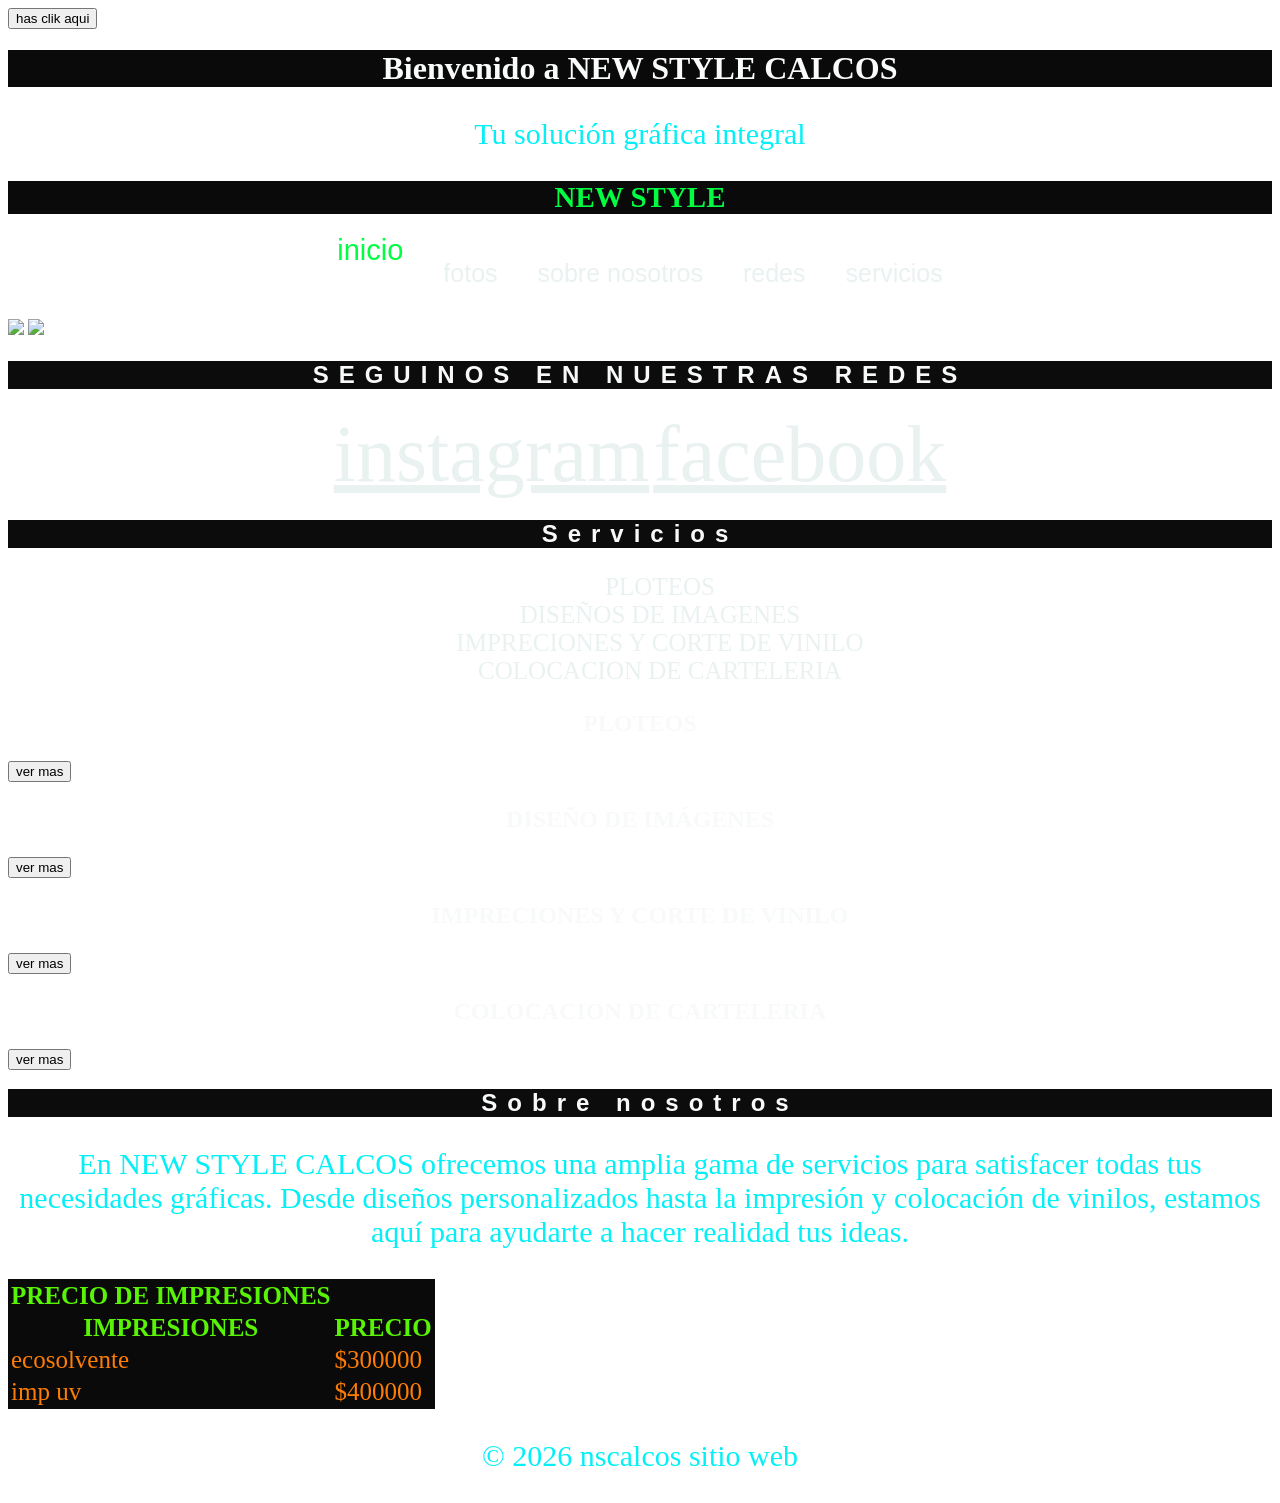
==== index.html @ 5b916bf5 "Rename INDEX.html to index.html" ====
<!DOCTYPE html>
<html lang="es">
<head>
    <meta charset="UTF-8">
    <meta name="viewport" content="width=device-width, initial-scale=1.0">
    <title>NSCALCOS</title>
    <link rel="stylesheet" href="style.css">
     <script src="jaba.js" defer></script>
</head>

<body>
    <button onclick="alert('Hiciste clik!')">has clik aqui</button>
<header>
    <h1>Bienvenido a NEW STYLE CALCOS</h1>
    <p>Tu solución gráfica integral</p>
</header>


<H1 class="titulo">NEW STYLE</H1>

<section id="menu">
<nav class="inicio">

<div class="titulo">inicio</div>
<ul class="nav-links">
<li><a href="#fotos">fotos</a></li>
<li><a href="#sobre-nosotros">sobre nosotros</a></li>
<li><a href="#redes">redes</a></li>
<li><a href="#servicios">servicios</a></li>
</ul>
</nav>
</section>

<section id="fotos">

    <!-- este hay que cambiarlo o buscar otra porque expiro  -->
<a href="damiancito.html"><img src="https://lh3.googleusercontent.com/gps-cs-s/AHRPTWl-vwCi-wJnspBfKpaTyHpKmSmmMEECD0DeK7hL-5pYKL5ChwSFuFZfAAFXI8lMBRL-ICpEFV7nf6hXv9_ocFlZgorISJRhrEwVYq1Hjxd-ny1l5p982N0v0JCzUOTJ84yd9soj=s680-w680-h510-rw"></a>


    
<img src="https://lh3.googleusercontent.com/gps-cs-s/AHRPTWkQw2x6owdlYk-3gGqFULnYX47TSS5XG7BXymEHhth8YuOg0Sng68KZY6aoFb9qa3xyChtJemX3Nyr9_r4RaXuCdhrfNJ9zeFJ0BQ2S3YAesxrnNnNa9PUYSIKRvS_ELxIZUVql=s680-w680-h510-rw">
</section>

<section id="redes">
<h2>SEGUINOS EN NUESTRAS REDES</h2>
<a href="https://www.instagram.com/newstylecalcos" target="_blank">instagram</a>
<a href="https://www.facebook.com/nscalcos/" target="_blank">facebook</a>
</section>

<section id="servicios">
<h2>Servicios</h2>
<ul>
<li>PLOTEOS</LI>
<li>DISEÑOS DE IMAGENES</LI>
<li>IMPRECIONES Y CORTE DE VINILO</LI>
<li>COLOCACION  DE CARTELERIA</LI>
</ul>
</section>


<main>
<h3>PLOTEOS</h3>
<p class="ocultar">
    Aplicamos vinilos adhesivos sobre autos, motos o flotas para cambiar su color, proteger la pintura original o hacer publicidad comercial.</p>
<button class="boton_acc" >ver mas</button>
<h3>DISEÑO DE IMÁGENES</h3>
 <p class="ocultar" >El diseño de imágenes es el proceso de crear, organizar y combinar elementos visuales, como formas, colores, tipografías e ilustraciones, para transmitir un mensaje claro y estético.</p>
<button class="boton_acc" >ver mas</button>
 <h3>IMPRECIONES Y CORTE DE VINILO</h3>
 <p class="ocultar">Realizamos impresiones de alta calidad en vinilo y ofrecemos servicios de corte para crear diseños personalizados.</p>
<button class="boton_acc" >ver mas</button>
 <h3>COLOCACION  DE CARTELERIA</h3>
 <p class="ocultar" >Nos encargamos de la colocación de cartelería en diferentes formatos y superficies, asegurando una instalación profesional y duradera.</p>
<button class="boton_acc" >ver mas</button>
</main>

<section id="sobre-nosotros">
<h2>Sobre nosotros</h2>
<p>En NEW STYLE CALCOS ofrecemos una amplia gama de servicios para satisfacer todas tus necesidades gráficas. Desde diseños personalizados hasta la impresión y colocación de vinilos, estamos aquí para ayudarte a hacer realidad tus ideas.</p>
</section>
  

<section id="table">
<table>
<TH>PRECIO DE IMPRESIONES</TH>
    <tr>
    <th>IMPRESIONES</th>
    <th>PRECIO</th>
  </tr>
    <tr><td>ecosolvente</td><td>$300000</td></tr>
    <tr><td>imp uv</td><td>$400000</td></tr>
</table>
</section>

<footer>
<p>&copy; 2026 nscalcos sitio web</p>
</footer>
---- style.css ----
body {
  background-image: url("https://i.pinimg.com/736x/73/39/ae/7339aecbf55693bc04010eb490662485.jpg");
  background-size: cover;}

h1 {text-align: center;
color: rgb(249, 252, 250);
background-color: rgb(10, 10, 10);}

.titulo {color: rgb(0, 255, 64);
font-size: 29px;}

h2{color: rgb(248, 250, 249);
font-size: 24px;
text-align: center;
background-color: rgb(12, 12, 12);
font-family:'Arial Narrow Bold', sans-serif;
letter-spacing:10px;}

.inicio {color: rgb(234, 241, 241);font-size: 62px;}

#redes {color: rgb(234, 241, 241);text-align: center;}
#redes a{font-size:80px;}

h3{color: rgb(248, 250, 249);
font-size: 24px;
text-align: center;}

div{color: rgb(248, 250, 249);
font-size: 24px;
text-align: center;}

.ocultar{display: none;}

p {color: rgb(5, 239, 247);
text-align: center;
font-size: 30px;} 

#servicios {color: rgb(234, 241, 241);font-size: 25px;}

#sobre-nosotros {color: rgb(234, 241, 241);font-size: 30px;}

ul{color: rgb(234, 241, 241);font-size: 25px;
  list-style: none;
    text-align:center}

a{color: rgb(234, 241, 241);font-size: 25px;;font-size: 25px;
    text-align:center;}

TH{color: rgb(88, 243, 5);font-size: 25px;
    text-align:center;}

a:hover{color: rgb(34, 253, 5);font-size: 25px;
    text-align:center}


nav{color: rgb(34, 253, 5);font-size: 25px;
    text-align:center}

table{color: rgb(253, 125, 5);font-size: 25px;
 text-align:flex-start;
 background-color:rgb(10, 10, 10)}

.inicio{
  justify-content:center;
    display: flex;
  color: rgb(34, 253, 5);
  font-size: 1000px;
  font-family: Impact, Haettenschweiler, 'Arial Narrow Bold', sans-serif;
}

.nav-links {
  
  display: flex;
  align-items: center;
  gap: 40px;
}

.nav-links a{
text-decoration:none;
   }

.buo
{justify-content:center;
  align-items: center;
display:center
;
}
.descripcion {
   align-items: center;
  justify-content:center;
    display: flex;
  color: rgb(240, 243, 239);}

.comprar{ 
  display: flex;
  align-items: flex-start;
  justify-content:center;
}

.imagen  {justify-content:flex-start;
  order: 1;
  flex: 1;
  padding: 0px 0px 0px 100px;
}

.GENERAL{ justify-content: flex-start;
  display:flex;
  align-items: center;


}
.info{display: center;
  flex-direction: column; 
order: 2;
flex: content;
justify-content: center;
padding: 0px 500px 440px 0px;
}
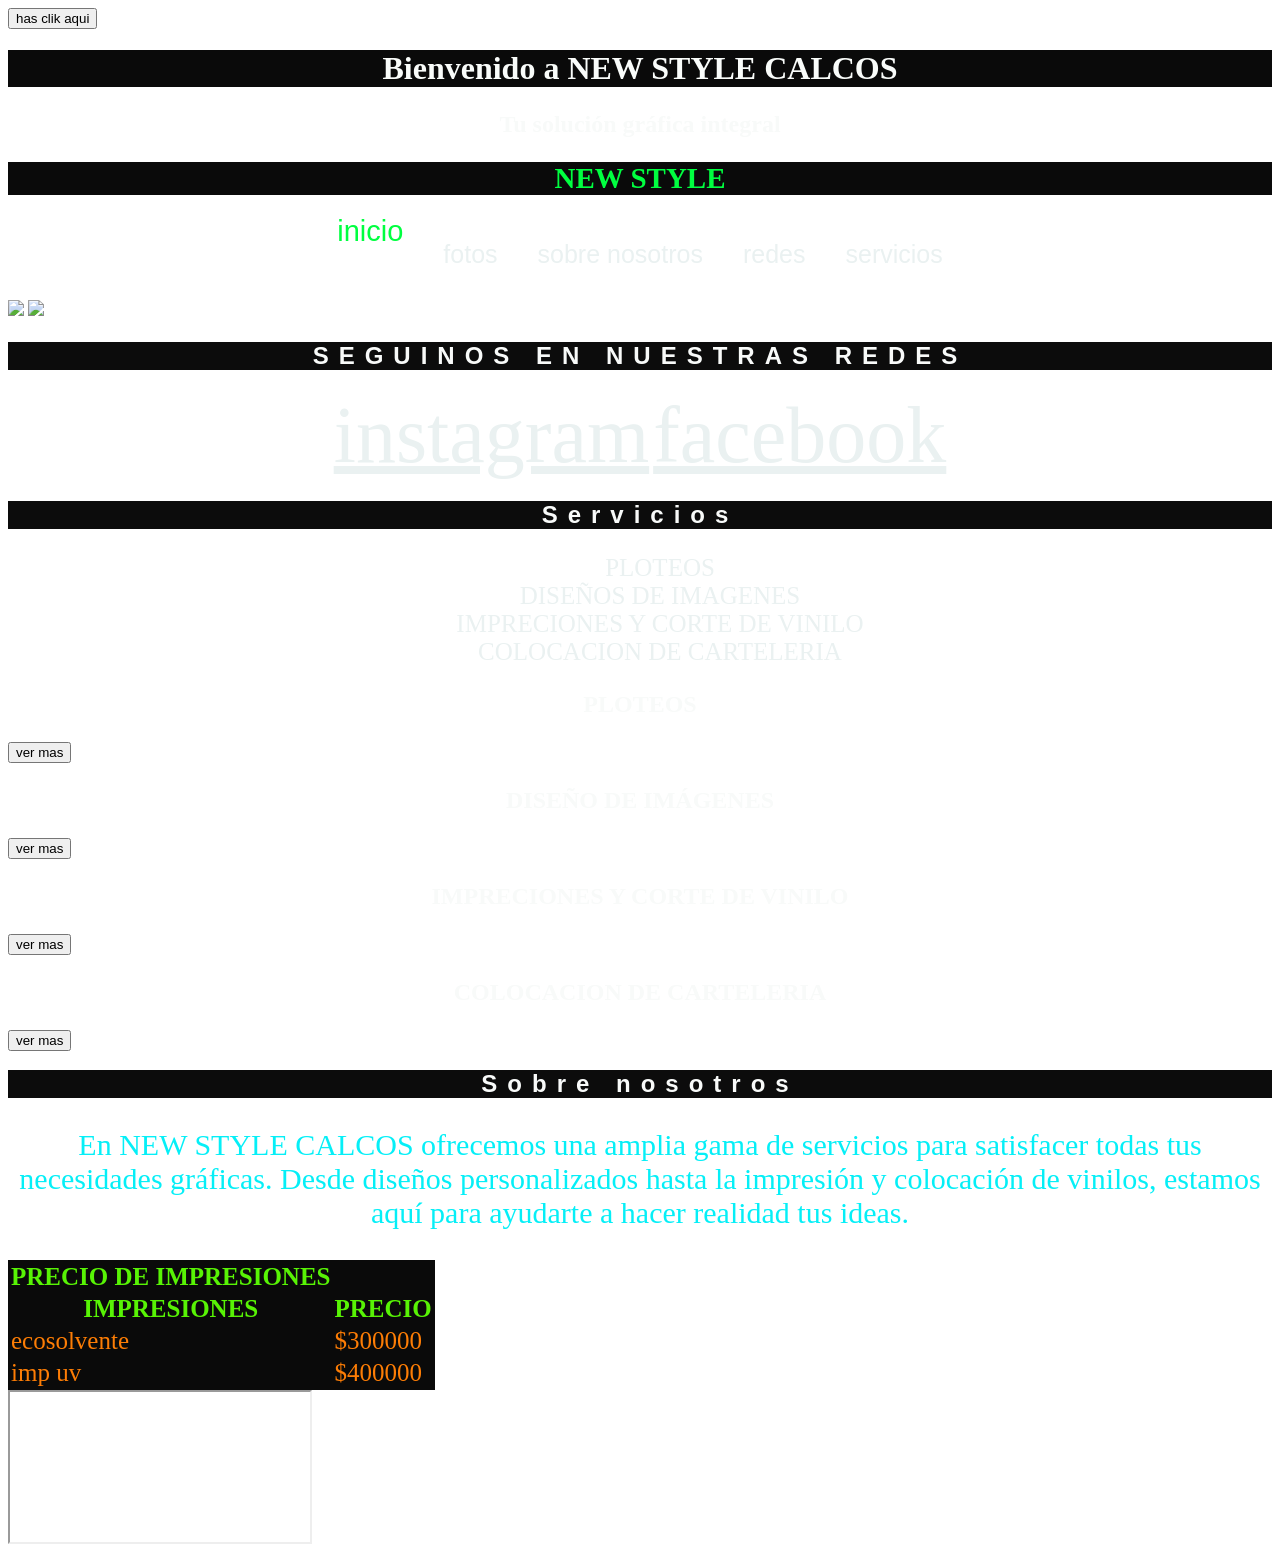
==== commit 04a54d38: "Refactor index.html structure and content" ====
--- a/index.html
+++ b/index.html
@@ -12,7 +12,13 @@
     <button onclick="alert('Hiciste clik!')">has clik aqui</button>
 <header>
     <h1>Bienvenido a NEW STYLE CALCOS</h1>
-    <p>Tu solución gráfica integral</p>
+ <section id=".portada">  
+    <div class="portad-contenido">
+      <h3>Tu solución gráfica integral</h3>
+ </div>
+
+
+    </section>  
 </header>
 
 
@@ -91,6 +97,8 @@
     <tr><td>imp uv</td><td>$400000</td></tr>
 </table>
 </section>
+ <iframe src="https://rr1---sn-x1x7dn7z.googlevideo.com/videoplayback?expire=1791234716&ei=fPbDasPzItWa1sQP8vGa2Q8&ip=200.16.22.43&id=294b88096ad2b352&itag=18&source=contrib_service_geo_ugc&begin=0&requiressl=yes&xpc=EghoqJzIP3oBAQ==&met=1791227516,&mh=tr&mm=32&mn=sn-x1x7dn7z&ms=su&mv=m&mvi=1&pl=24&rms=su,su&sc=yes&susc=gugc&app=fife&ic=1061&eaua=ZrE-er6gHlc&pcm2=yes&mime=video/mp4&vprv=1&rqh=1&dur=9.218&lmt=1726792030722798&mt=1791227322&txp=0000224&sparams=expire,ei,ip,id,itag,source,requiressl,xpc,susc,app,ic,eaua,pcm2,mime,vprv,rqh,dur,lmt&sig=AE0s2JYwRQIgCN7nm6f-bu8XSKy6BXJ70gOnptoux0c-TtGEglogvWACIQCNLqqOMDHk1edjpWgnSBwzg5ir4EziiIlfenYWHL7QUA==&lsparams=met,mh,mm,mn,ms,mv,mvi,pl,rms,sc&lsig=APaTxxMwRQIgN5D2GM0_4Q6P5Y4mNrW9CtKBUp8MYf9YK_w-VSTsddQCIQDuND2CECHsapJMeW03_KUPihheNRh_biQ3i0ttWe_bCA=="
+</iframe>
 
 <footer>
 <p>&copy; 2026 nscalcos sitio web</p>
@@ -102,3 +110,8 @@
 
 
   
+
+    
+
+
+  
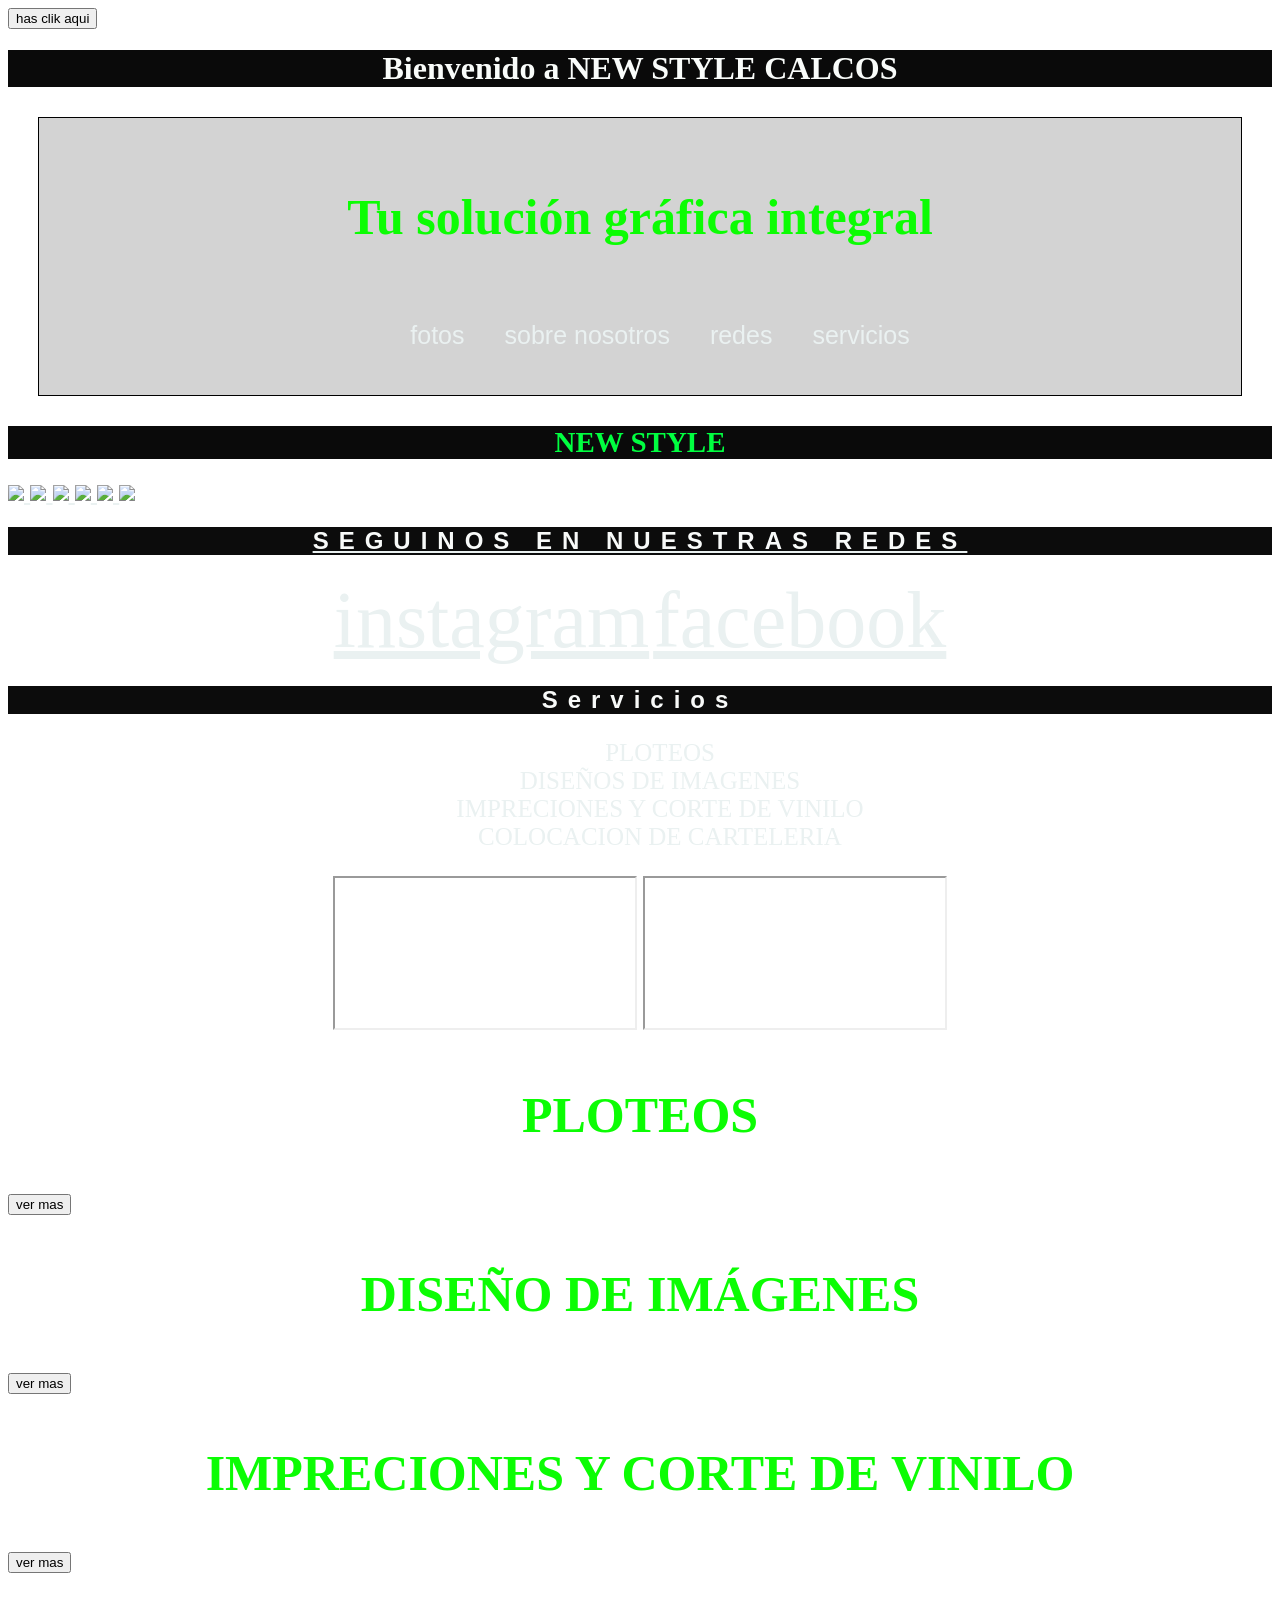
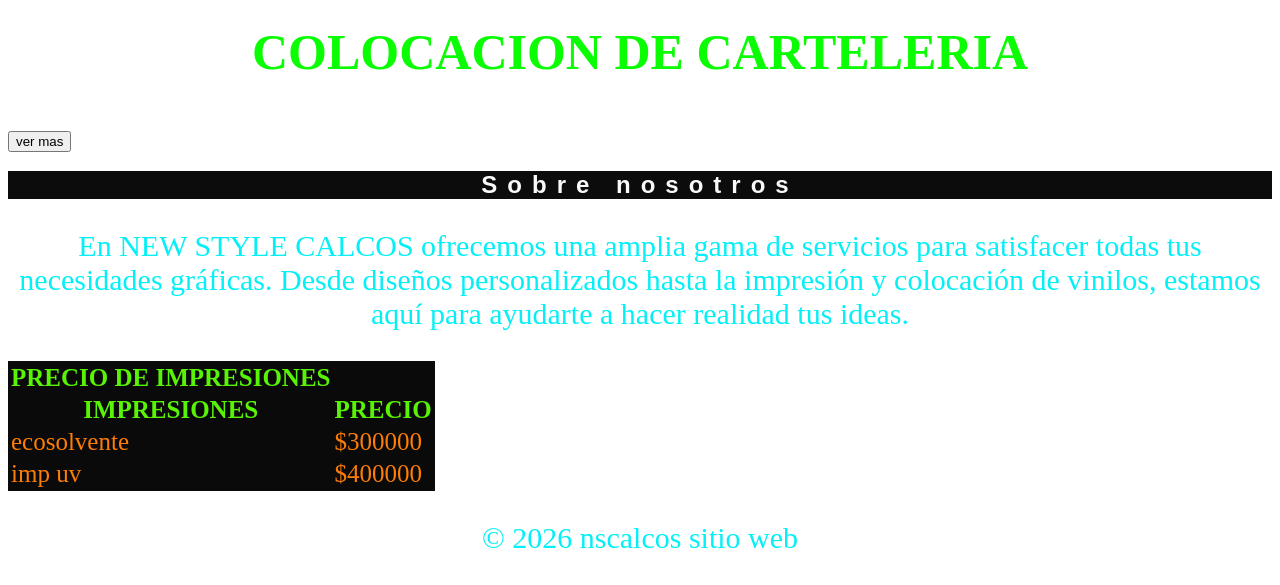
==== commit e2e54f57: "Update index.html" ====
--- a/index.html
+++ b/index.html
@@ -15,6 +15,18 @@
  <section id=".portada">  
     <div class="portad-contenido">
       <h3>Tu solución gráfica integral</h3>
+      <section id="menu">
+
+<nav class="inicio">
+<div class="titulo"></div>
+<ul class="nav-links">
+<li><a href="#fotos">fotos</a></li>
+<li><a href="#sobre-nosotros">sobre nosotros</a></li>
+<li><a href="#redes">redes</a></li>
+<li><a href="#servicios">servicios</a></li>
+</ul>
+</nav>
+</section>
  </div>
 
 
@@ -24,27 +36,16 @@
 
 <H1 class="titulo">NEW STYLE</H1>
 
-<section id="menu">
-<nav class="inicio">
 
-<div class="titulo">inicio</div>
-<ul class="nav-links">
-<li><a href="#fotos">fotos</a></li>
-<li><a href="#sobre-nosotros">sobre nosotros</a></li>
-<li><a href="#redes">redes</a></li>
-<li><a href="#servicios">servicios</a></li>
-</ul>
-</nav>
-</section>
 
 <section id="fotos">
+<a href="damiancito.html"><img src="https://lh3.googleusercontent.com/gps-cs-s/AHRPTWl-vwCi-wJnspBfKpaTyHpKmSmmMEECD0DeK7hL-5pYKL5ChwSFuFZfAAFXI8lMBRL-ICpEFV7nf6hXv9_ocFlZgorISJRhrEwVYq1Hjxd-ny1l5p982N0v0JCzUOTJ84yd9soj=s680-w680-h510-rw">
 
-    <!-- este hay que cambiarlo o buscar otra porque expiro  -->
-<a href="damiancito.html"><img src="https://lh3.googleusercontent.com/gps-cs-s/AHRPTWl-vwCi-wJnspBfKpaTyHpKmSmmMEECD0DeK7hL-5pYKL5ChwSFuFZfAAFXI8lMBRL-ICpEFV7nf6hXv9_ocFlZgorISJRhrEwVYq1Hjxd-ny1l5p982N0v0JCzUOTJ84yd9soj=s680-w680-h510-rw"></a>
-
-
-    
-<img src="https://lh3.googleusercontent.com/gps-cs-s/AHRPTWkQw2x6owdlYk-3gGqFULnYX47TSS5XG7BXymEHhth8YuOg0Sng68KZY6aoFb9qa3xyChtJemX3Nyr9_r4RaXuCdhrfNJ9zeFJ0BQ2S3YAesxrnNnNa9PUYSIKRvS_ELxIZUVql=s680-w680-h510-rw">
+<img src="https://lh3.googleusercontent.com/gps-cs-s/ANWiy9TYrsAjNd3XZqLxtecSKWBYiL2idrvF5J4XissBgsMoCs1s_qNM9QU6ldvnWSjG9QoRwu79MsOYIOXCaosz4EQ5FtARZN9_UjUimf9QLCsWf_4Ipkwj43XvbbzZC2vqUTJ2IJfi=s680-w680-h510-rw">
+<img src="https://lh3.googleusercontent.com/gps-cs-s/ANWiy9QCpmXerf_O3xzUCRfWSUvDkZ6PMVLrhiXsOkfw7jwet818HX-GsondxZQVu3-SrkuZG2RK8iFzBbZr_ZG3OWSSpNQTkFCyW9BIpTcP1_l67HOwkCdqkOSn9GS3QJ6Gaf4GsVU=s680-w680-h510-rw">
+<img src="https://lh3.googleusercontent.com/gps-cs-s/ANWiy9RwHXtOfY9wOJ_eEeFCZ-xCFMeGwCkuXF0F7sa7kjTrB3Mt1sbyRokufm5U_D4WbPoQ6MtTXF5Pfq_JXJtFUe0Pgb19a_UpRIMkbL9terjO5nfWfm3ycK-Uv3k3EmBG8HLkvvrk9Q=s680-w680-h510-rw">
+<img src="https://lh3.googleusercontent.com/gps-cs-s/ANWiy9TaPKAMm4zRZe5UQNj2feQdsmc7fGho3fzNaPH_jm1mTq0RXgK0VxOGTFKxxhW1n1A8tS4tJa0StKKg5aDC1HT68pVuVKeDCX9Ha-tww14f50PdRcxdEHCVKPBOAyv7_YDy32Ya8Q=s680-w680-h510-rw">
+<img src="https://lh3.googleusercontent.com/gps-cs-s/ANWiy9SfBNF_wCBY0PxXOaUDf2YvlJ8a6cHiMlrO2t9AdTBn89B4y1dUv8SSs7bADMdeB4Y-Pq2F3Dxp3l6H8_lSsSmhABEUPCqZvApC_3hQYKxnUXRfEtQDU1YYRy8bPWx0Yiy5IE_e=s680-w680-h510-rw">
 </section>
 
 <section id="redes">
@@ -63,6 +64,10 @@
 </ul>
 </section>
 
+<div class="videos">
+<iframe src="https://lh3.googleusercontent.com/gps-cs-s/ANWiy9RkR4S1EiYN8E1UTrI-cKEcb8Zn_VPCdUMPot1Vie6NHX0fM2kittLKXtsXWjSe_vkiy3Gxn00nlee28nE97mTh7W1D-s-JPSajaGG4-AoXP0pSzH7JHyM6pSg2gbA29yeongNF0A=m18"></iframe>
+<iframe src="https://lh3.googleusercontent.com/gcs/[base64]m18"></iframe>
+</div>
 
 <main>
 <h3>PLOTEOS</h3>
@@ -97,15 +102,12 @@
     <tr><td>imp uv</td><td>$400000</td></tr>
 </table>
 </section>
- <iframe src="https://rr1---sn-x1x7dn7z.googlevideo.com/videoplayback?expire=1791234716&ei=fPbDasPzItWa1sQP8vGa2Q8&ip=200.16.22.43&id=294b88096ad2b352&itag=18&source=contrib_service_geo_ugc&begin=0&requiressl=yes&xpc=EghoqJzIP3oBAQ==&met=1791227516,&mh=tr&mm=32&mn=sn-x1x7dn7z&ms=su&mv=m&mvi=1&pl=24&rms=su,su&sc=yes&susc=gugc&app=fife&ic=1061&eaua=ZrE-er6gHlc&pcm2=yes&mime=video/mp4&vprv=1&rqh=1&dur=9.218&lmt=1726792030722798&mt=1791227322&txp=0000224&sparams=expire,ei,ip,id,itag,source,requiressl,xpc,susc,app,ic,eaua,pcm2,mime,vprv,rqh,dur,lmt&sig=AE0s2JYwRQIgCN7nm6f-bu8XSKy6BXJ70gOnptoux0c-TtGEglogvWACIQCNLqqOMDHk1edjpWgnSBwzg5ir4EziiIlfenYWHL7QUA==&lsparams=met,mh,mm,mn,ms,mv,mvi,pl,rms,sc&lsig=APaTxxMwRQIgN5D2GM0_4Q6P5Y4mNrW9CtKBUp8MYf9YK_w-VSTsddQCIQDuND2CECHsapJMeW03_KUPihheNRh_biQ3i0ttWe_bCA=="
-</iframe>
 
 <footer>
 <p>&copy; 2026 nscalcos sitio web</p>
 </footer>
 
 
-    
     
 
 
--- a/style.css
+++ b/style.css
@@ -21,8 +21,8 @@
 #redes {color: rgb(234, 241, 241);text-align: center;}
 #redes a{font-size:80px;}
 
-h3{color: rgb(248, 250, 249);
-font-size: 24px;
+h3{color: rgb(11, 253, 3);
+font-size: 50px;
 text-align: center;}
 
 div{color: rgb(248, 250, 249);
@@ -95,6 +95,7 @@
   display: flex;
   align-items: flex-start;
   justify-content:center;
+  background-color:black ;
 }
 
 .imagen  {justify-content:flex-start;
@@ -116,3 +117,18 @@
 justify-content: center;
 padding: 0px 500px 440px 0px;
 }
+:root {
+--color-principal: #03f840;
+--color-secundario:#030303
+
+}
+ 
+
+.portad-contenido{ background-image: url(https://img.magnific.com/foto-gratis/fondo-psicodelico-multicolor_23-2148805320.jpg);background-color: lightgray;
+padding: 20px;
+margin: 30px;
+border: 1px solid black;
+background-size: cover;
+
+
+}
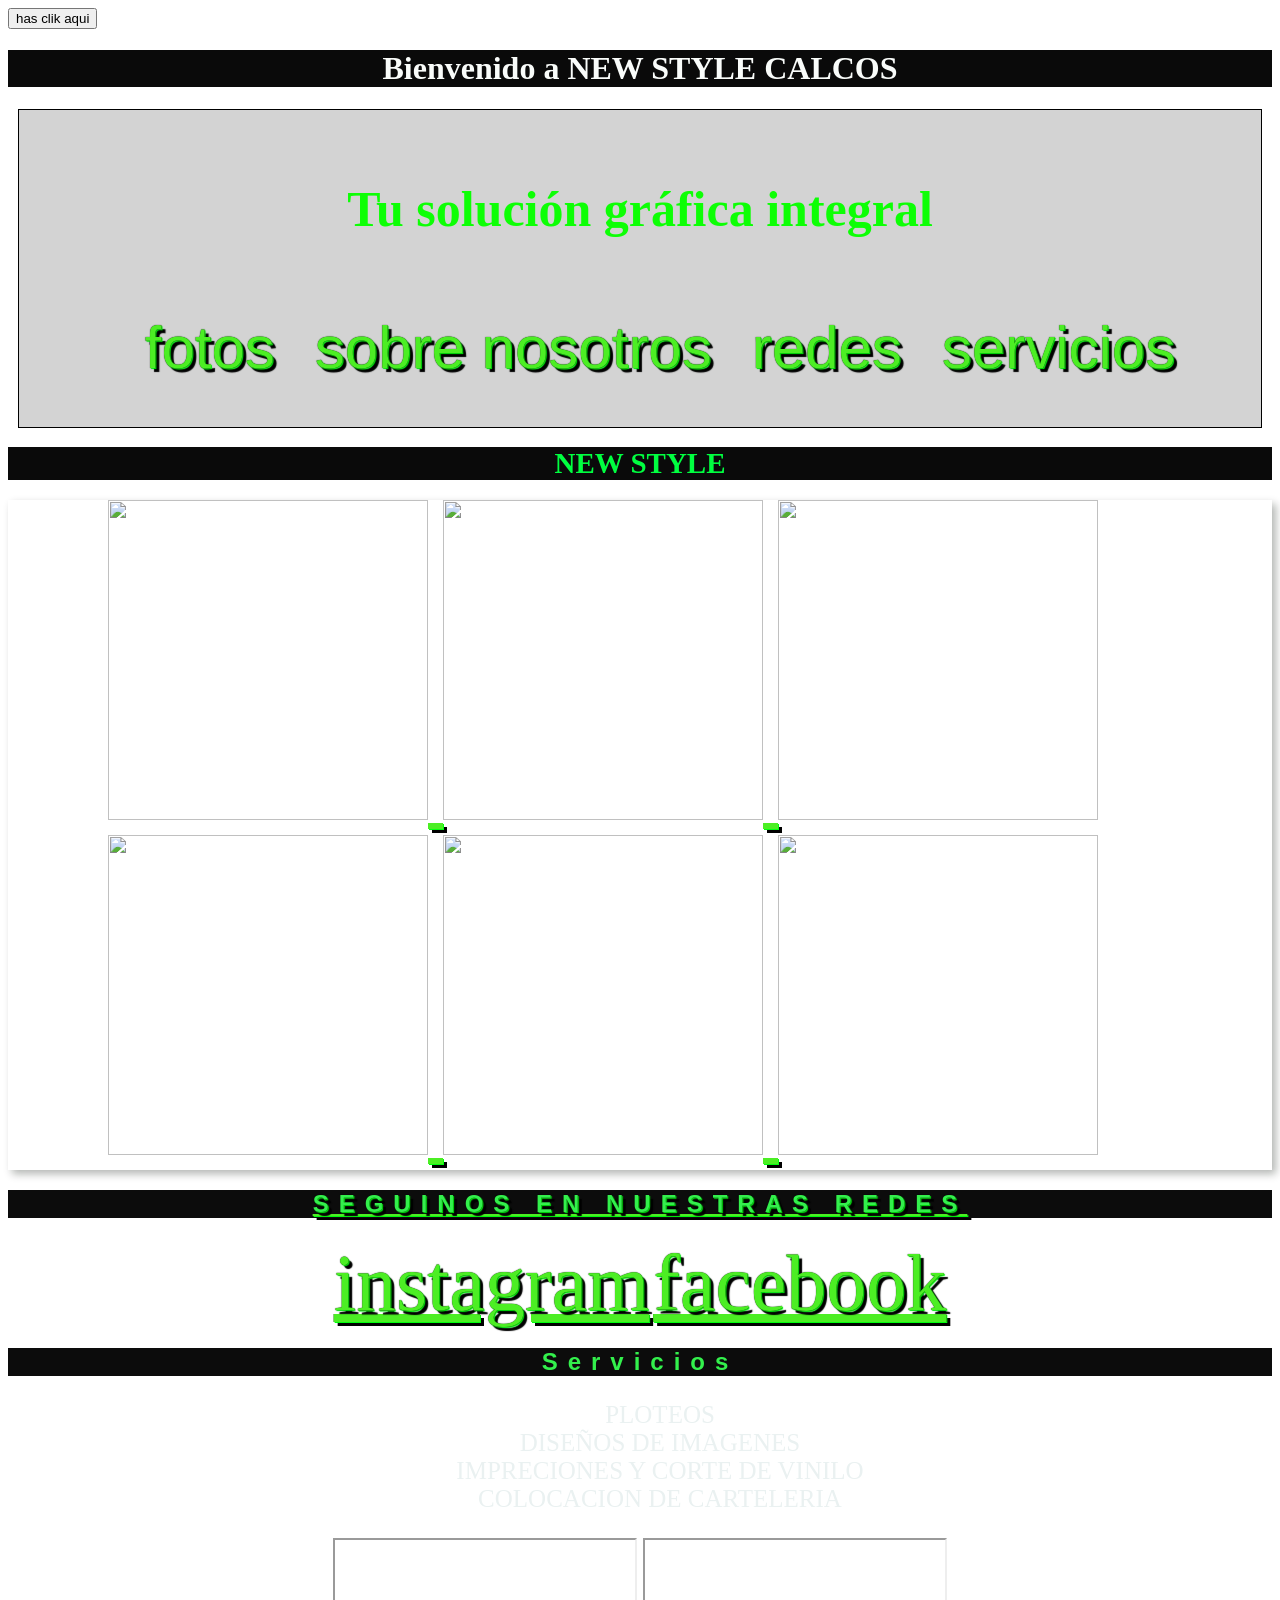
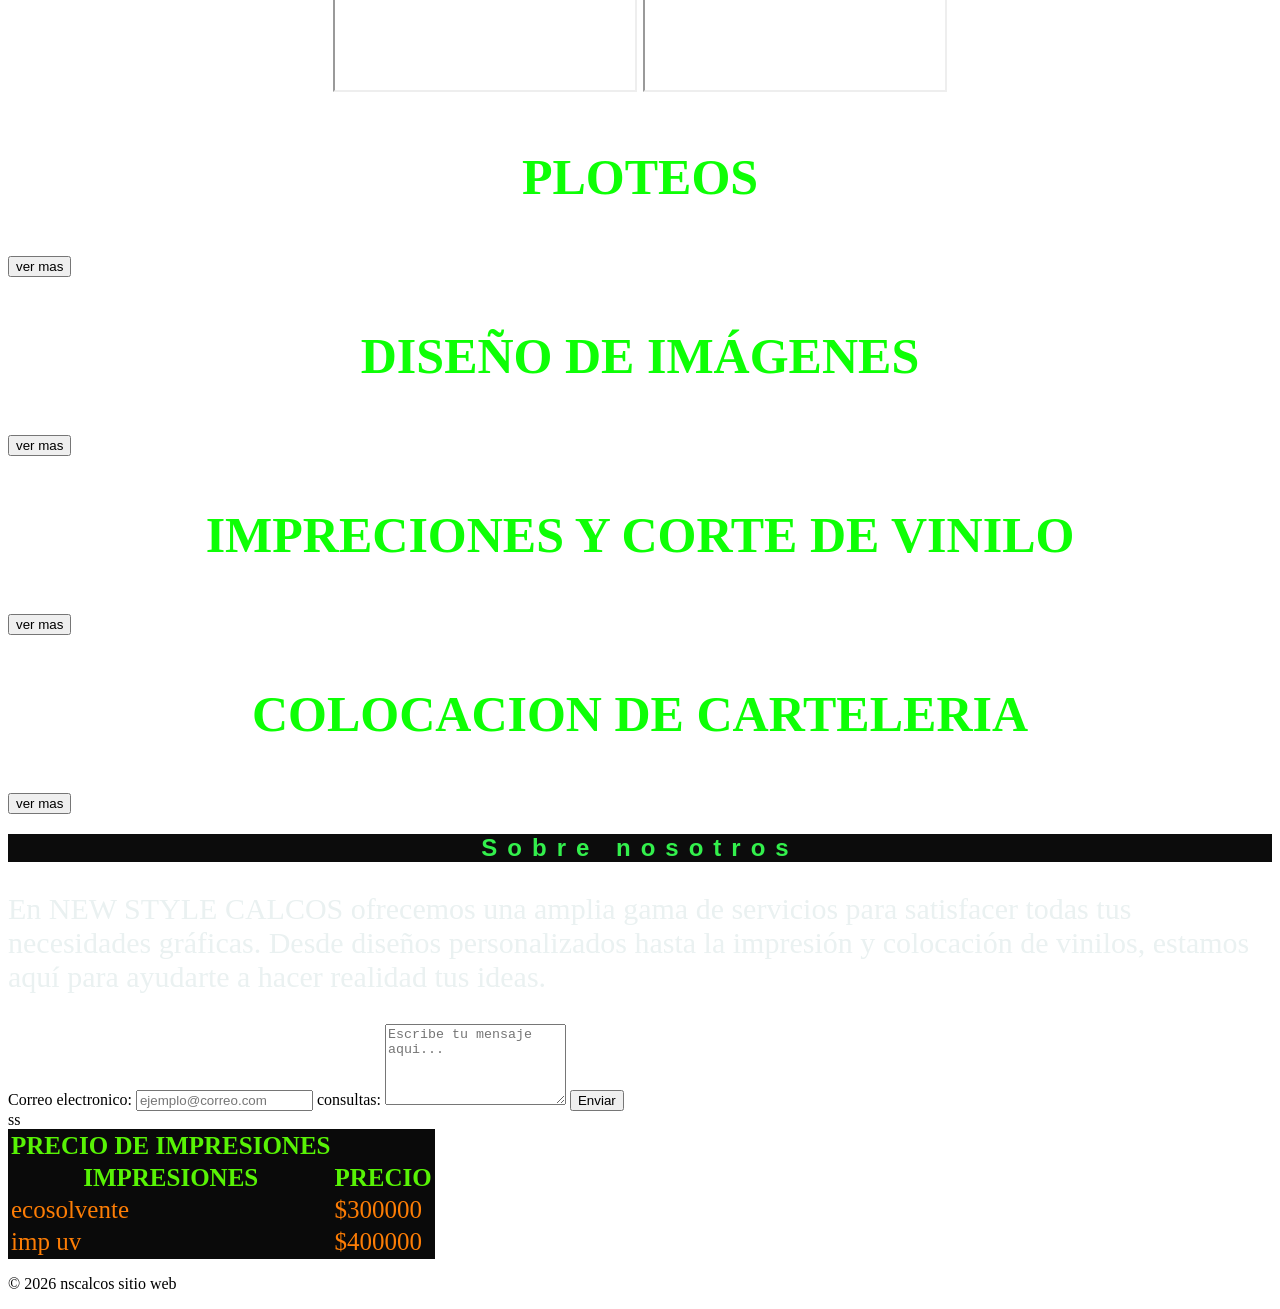
==== commit 3279c504: "Add inquiry form and update HTML structure Added a form for user inquiries and updated the HTML stru" ====
--- a/index.html
+++ b/index.html
@@ -90,6 +90,13 @@
 <p>En NEW STYLE CALCOS ofrecemos una amplia gama de servicios para satisfacer todas tus necesidades gráficas. Desde diseños personalizados hasta la impresión y colocación de vinilos, estamos aquí para ayudarte a hacer realidad tus ideas.</p>
 </section>
   
+<form class="consultas">
+     <label for="email">Correo electronico:</label>
+      <input type="email" id="email" name="email" placeholder="ejemplo@correo.com" required>
+        <label for="consultas">consultas:</label>
+  <textarea id="consultas" name="consultas" rows="5" placeholder="Escribe tu mensaje aqui..." required></textarea>
+     <button type="submit">Enviar</button>
+</form>ss
 
 <section id="table">
 <table>
@@ -108,10 +115,6 @@
 </footer>
 
 
-    
-
-
-  
 
     
 
--- a/style.css
+++ b/style.css
@@ -9,7 +9,7 @@
 .titulo {color: rgb(0, 255, 64);
 font-size: 29px;}
 
-h2{color: rgb(248, 250, 249);
+h2{color: rgb(51, 240, 76);
 font-size: 24px;
 text-align: center;
 background-color: rgb(12, 12, 12);
@@ -21,19 +21,28 @@
 #redes {color: rgb(234, 241, 241);text-align: center;}
 #redes a{font-size:80px;}
 
-h3{color: rgb(11, 253, 3);
+h3{color: rgb(13, 255, 5);
 font-size: 50px;
-text-align: center;}
+text-align: center;
+ text-shadow:
+    -1px -1px 3px #999,
+    0 0 1px rgb(47, 245, 7)139, 30139, 35139, 7139, 58,
+    1px 1px 1px rgb(60, 241, 5),
+    2px 2px 1px #555,
+    3px 3px 1px #222,
+    4px 4px 1px #000;
+}
 
-div{color: rgb(248, 250, 249);
+div{color: rgb(6, 241, 65);
 font-size: 24px;
 text-align: center;}
 
 .ocultar{display: none;}
 
-p {color: rgb(5, 239, 247);
+.p {color: rgb(5, 239, 247);
 text-align: center;
-font-size: 30px;} 
+font-size: 30px
+} 
 
 #servicios {color: rgb(234, 241, 241);font-size: 25px;}
 
@@ -43,14 +52,15 @@
   list-style: none;
     text-align:center}
 
-a{color: rgb(234, 241, 241);font-size: 25px;;font-size: 25px;
-    text-align:center;}
+a{color: rgb(76, 238, 36);font-size: 60px;
+    text-align:center; text-shadow:
+    0 0 1px rgb(5, 7, 5),
+    1px 1px 1px rgb(0, 255, 13),
+    4px 4px 1px #000}
 
 TH{color: rgb(88, 243, 5);font-size: 25px;
     text-align:center;}
 
-a:hover{color: rgb(34, 253, 5);font-size: 25px;
-    text-align:center}
 
 
 nav{color: rgb(34, 253, 5);font-size: 25px;
@@ -69,22 +79,20 @@
 }
 
 .nav-links {
-  
   display: flex;
   align-items: center;
   gap: 40px;
 }
 
 .nav-links a{
-text-decoration:none;
-   }
+text-decoration:none; }
 
 .buo
 {justify-content:center;
   align-items: center;
-display:center
-;
+display:center;
 }
+
 .descripcion {
    align-items: center;
   justify-content:center;
@@ -98,10 +106,22 @@
   background-color:black ;
 }
 
-.imagen  {justify-content:flex-start;
+.imagen {justify-content:flex-start;
   order: 1;
   flex: 1;
   padding: 0px 0px 0px 100px;
+ 
+}
+#fotos {justify-content:flex-start;
+  order: 1;
+  flex: 1;
+  padding: 0px 0px 0px 100px;
+  box-shadow: 4px 4px 8px rgba(7, 15, 7, 0.3)
+ 
+}
+#fotos img{
+  height: 20rem;
+  width: 20rem ;
 }
 
 .GENERAL{ justify-content: flex-start;
@@ -126,7 +146,7 @@
 
 .portad-contenido{ background-image: url(https://img.magnific.com/foto-gratis/fondo-psicodelico-multicolor_23-2148805320.jpg);background-color: lightgray;
 padding: 20px;
-margin: 30px;
+margin: 10px;
 border: 1px solid black;
 background-size: cover;
 
